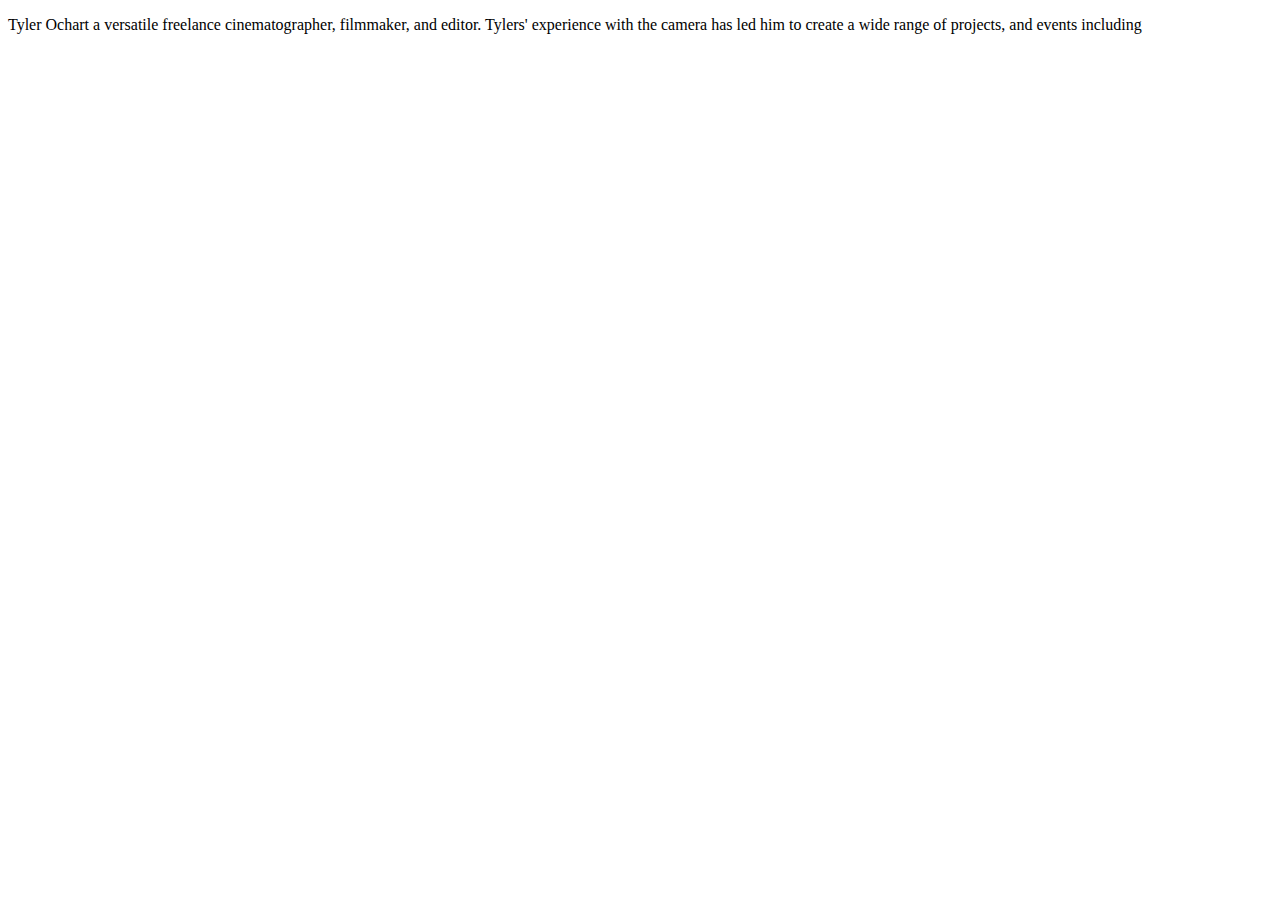
==== about.html @ 44e01a82 "change file directory" ====
<!DOCTYPE html>
<html lang="en">
<head>
    <meta charset="UTF-8">
    <meta http-equiv="X-UA-Compatible" content="IE=edge">
    <meta name="viewport" content="width=device-width, initial-scale=1.0">
    <title><b>About Me</b></title>
</head>
<body>
    <b></b><title>The man behind the camera</title>
 <p>
    Tyler Ochart a versatile freelance cinematographer, filmmaker, and editor. Tylers' experience with the camera has led him to create a wide range of projects, and events including
 </p>   
</body>
</html>
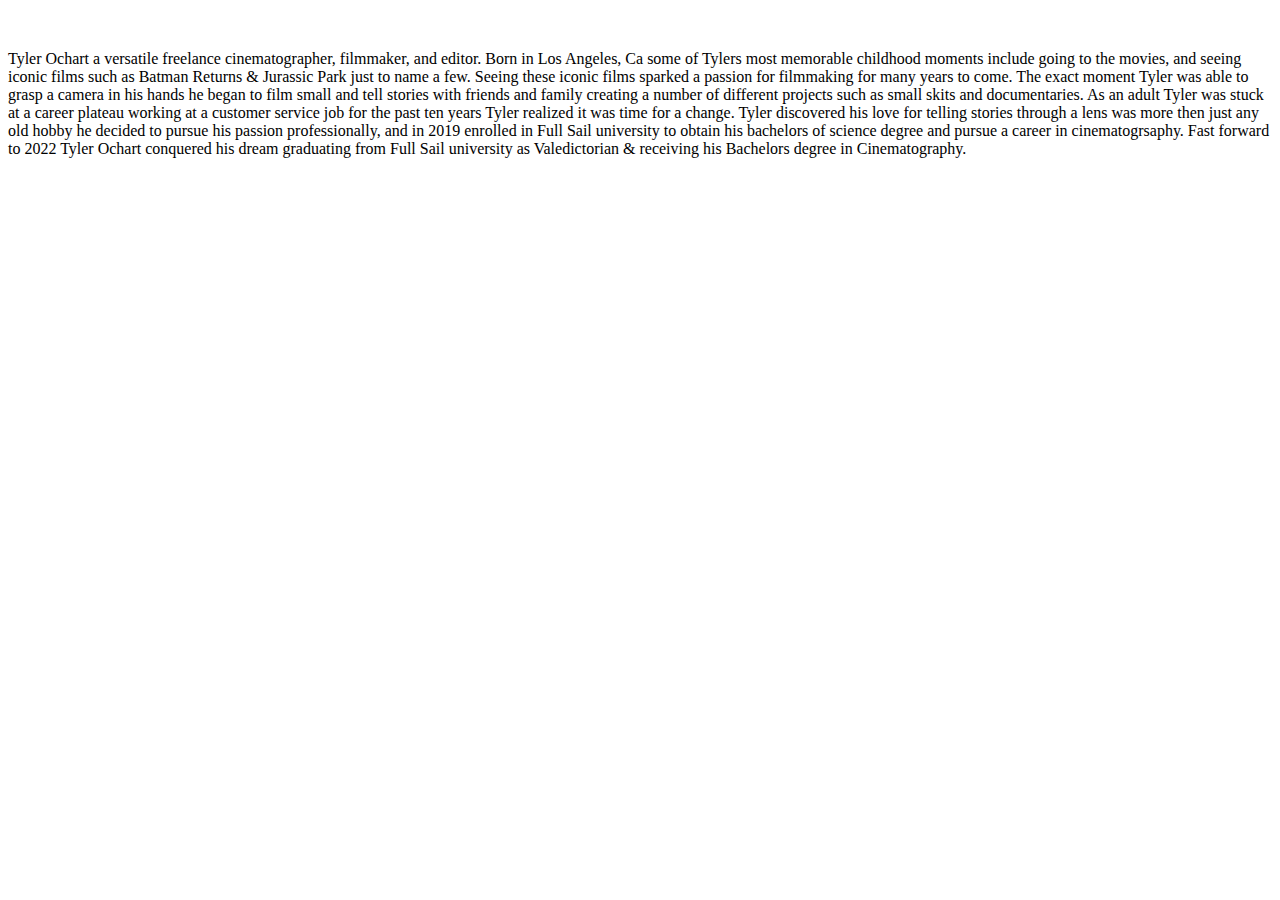
==== commit 51a35797: "style header" ====
--- a/about.html
+++ b/about.html
@@ -1,15 +1,28 @@
 <!DOCTYPE html>
-<html lang="en">
+<html lang="en"><link rel="stylesheet" href="/final-project/about.html">
 <head>
+
+    <link rel="stylesheet"href="final-project/css/styles.css">
     <meta charset="UTF-8">
     <meta http-equiv="X-UA-Compatible" content="IE=edge">
     <meta name="viewport" content="width=device-width, initial-scale=1.0">
     <title><b>About Me</b></title>
 </head>
+<p class="aboutphoto">
+
+    <img src="/final-project/img/267816877_472711841083328_6038083430976390748_n.jpg" alt="">
 <body>
     <b></b><title>The man behind the camera</title>
- <p>
-    Tyler Ochart a versatile freelance cinematographer, filmmaker, and editor. Tylers' experience with the camera has led him to create a wide range of projects, and events including
- </p>   
+ <p class="aboutme">
+    Tyler Ochart a versatile freelance cinematographer, filmmaker, and editor. Born in Los Angeles, Ca some of Tylers most memorable
+    childhood moments include going to the movies, and seeing iconic films such as Batman Returns & Jurassic Park just to name a few.
+    Seeing these iconic films sparked a passion for filmmaking for many years to come. The exact moment Tyler was able to grasp a camera
+    in his hands he began to film small and tell stories with friends and family creating a number of different projects such as small
+    skits and documentaries. As an adult Tyler was stuck at a career plateau working at a customer service job for the past ten years
+    Tyler realized it was time for a change. Tyler discovered his love for telling stories through a lens was more then just any old 
+    hobby he decided to pursue his passion professionally, and in 2019 enrolled in Full Sail university to obtain his bachelors of science
+    degree and pursue a career in cinematogrsaphy. Fast forward to 2022 Tyler Ochart conquered his dream graduating from Full Sail university
+    as Valedictorian & receiving his Bachelors degree in Cinematography.
+ </p>
 </body>
 </html>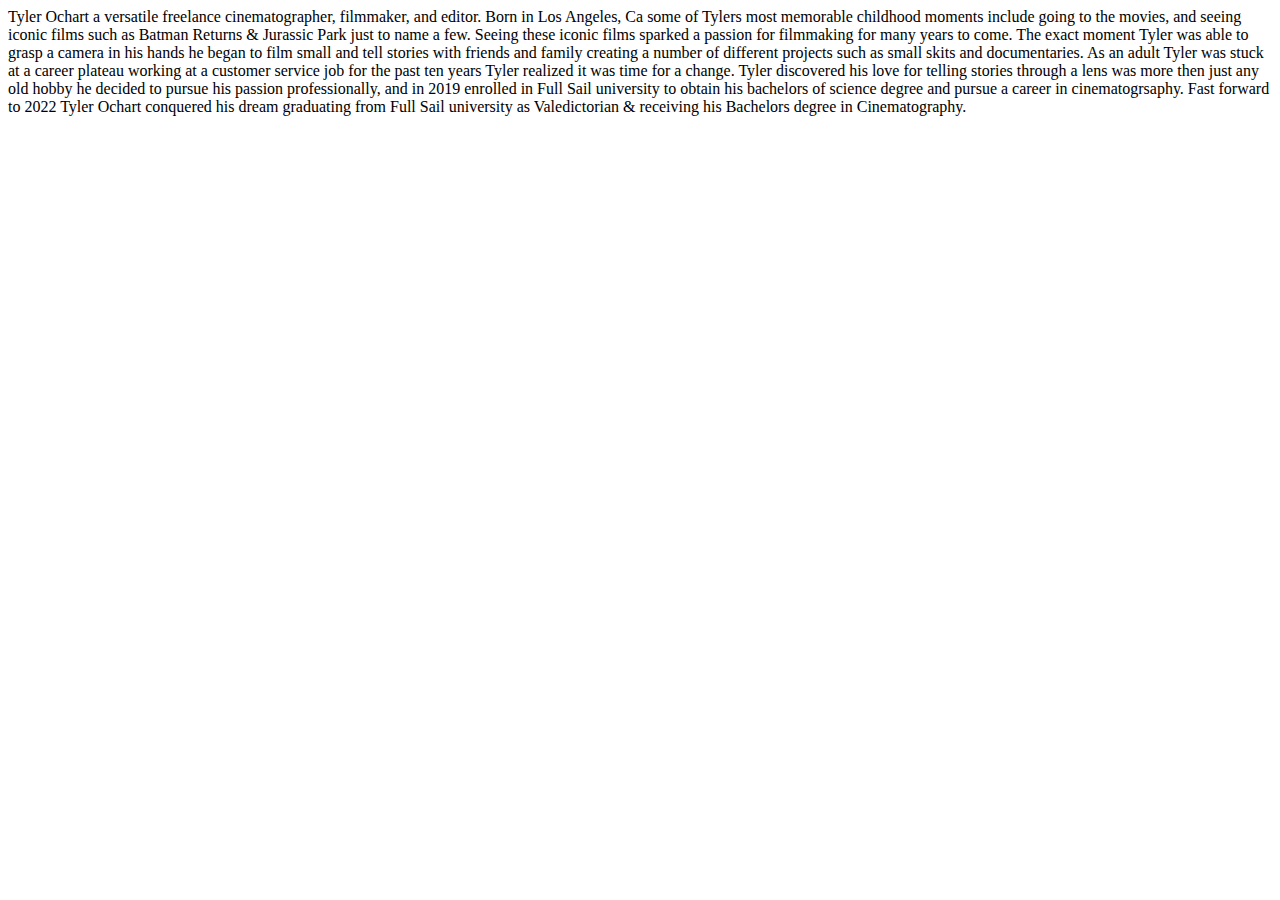
==== commit 049715be: "designed footer" ====
--- a/about.html
+++ b/about.html
@@ -2,27 +2,29 @@
 <html lang="en"><link rel="stylesheet" href="/final-project/about.html">
 <head>
 
-    <link rel="stylesheet"href="final-project/css/styles.css">
+    <link rel="stylesheet" href="/final-project/css/styles.css">
     <meta charset="UTF-8">
     <meta http-equiv="X-UA-Compatible" content="IE=edge">
     <meta name="viewport" content="width=device-width, initial-scale=1.0">
     <title><b>About Me</b></title>
 </head>
-<p class="aboutphoto">
-
-    <img src="/final-project/img/267816877_472711841083328_6038083430976390748_n.jpg" alt="">
 <body>
+    <div class="container">
+        <div class="paragraph"></div>
+        
+            <section>Tyler Ochart a versatile freelance cinematographer, filmmaker, and editor. Born in Los Angeles, Ca some of Tylers most memorable
+                childhood moments include going to the movies, and seeing iconic films such as Batman Returns & Jurassic Park just to name a few.
+                Seeing these iconic films sparked a passion for filmmaking for many years to come. The exact moment Tyler was able to grasp a camera
+                in his hands he began to film small and tell stories with friends and family creating a number of different projects such as small
+                skits and documentaries. As an adult Tyler was stuck at a career plateau working at a customer service job for the past ten years
+                Tyler realized it was time for a change. Tyler discovered his love for telling stories through a lens was more then just any old 
+                hobby he decided to pursue his passion professionally, and in 2019 enrolled in Full Sail university to obtain his bachelors of science
+                degree and pursue a career in cinematogrsaphy. Fast forward to 2022 Tyler Ochart conquered his dream graduating from Full Sail university
+                as Valedictorian & receiving his Bachelors degree in Cinematography.
+            </section>
+        </div>
+        <aside><img src="/final-project/img/267816877_472711841083328_6038083430976390748_n.jpg" alt=""></aside>
+    </div>
     <b></b><title>The man behind the camera</title>
- <p class="aboutme">
-    Tyler Ochart a versatile freelance cinematographer, filmmaker, and editor. Born in Los Angeles, Ca some of Tylers most memorable
-    childhood moments include going to the movies, and seeing iconic films such as Batman Returns & Jurassic Park just to name a few.
-    Seeing these iconic films sparked a passion for filmmaking for many years to come. The exact moment Tyler was able to grasp a camera
-    in his hands he began to film small and tell stories with friends and family creating a number of different projects such as small
-    skits and documentaries. As an adult Tyler was stuck at a career plateau working at a customer service job for the past ten years
-    Tyler realized it was time for a change. Tyler discovered his love for telling stories through a lens was more then just any old 
-    hobby he decided to pursue his passion professionally, and in 2019 enrolled in Full Sail university to obtain his bachelors of science
-    degree and pursue a career in cinematogrsaphy. Fast forward to 2022 Tyler Ochart conquered his dream graduating from Full Sail university
-    as Valedictorian & receiving his Bachelors degree in Cinematography.
- </p>
 </body>
 </html>